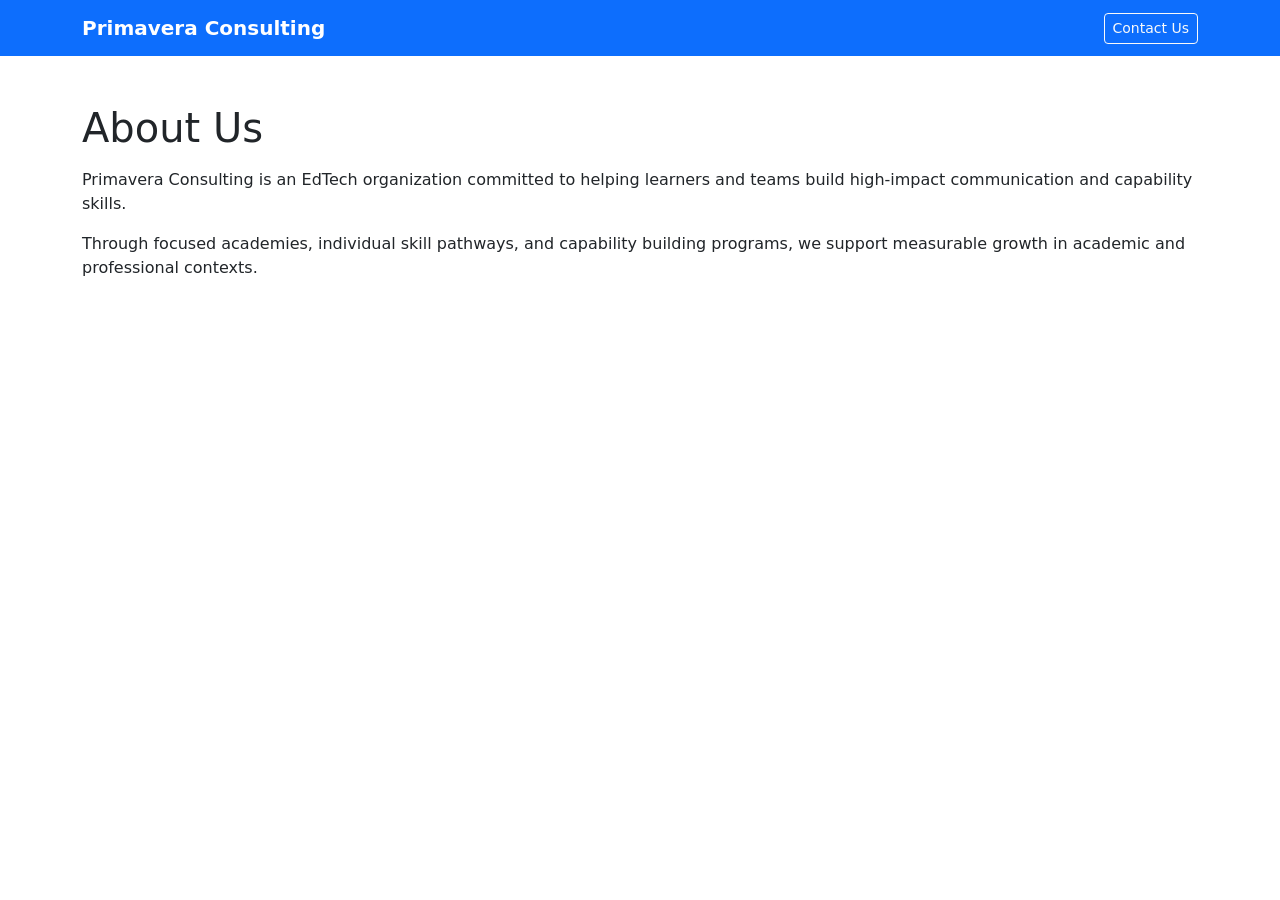
==== about.html @ ed62ec99 "Create Bootstrap website for Primavera Consulting" ====
<!doctype html>
<html lang="en">
  <head>
    <meta charset="utf-8" />
    <meta name="viewport" content="width=device-width, initial-scale=1" />
    <title>About Us | Primavera Consulting</title>
    <link
      href="https://cdn.jsdelivr.net/npm/bootstrap@5.3.3/dist/css/bootstrap.min.css"
      rel="stylesheet"
    />
  </head>
  <body>
    <nav class="navbar navbar-expand-lg navbar-dark bg-primary">
      <div class="container">
        <a class="navbar-brand fw-bold" href="index.html">Primavera Consulting</a>
        <div class="ms-auto">
          <a class="btn btn-outline-light btn-sm" href="contact.html">Contact Us</a>
        </div>
      </div>
    </nav>

    <main class="py-5">
      <div class="container">
        <h1 class="mb-3">About Us</h1>
        <p>
          Primavera Consulting is an EdTech organization committed to helping learners and teams
          build high-impact communication and capability skills.
        </p>
        <p>
          Through focused academies, individual skill pathways, and capability building programs,
          we support measurable growth in academic and professional contexts.
        </p>
      </div>
    </main>
  </body>
</html>
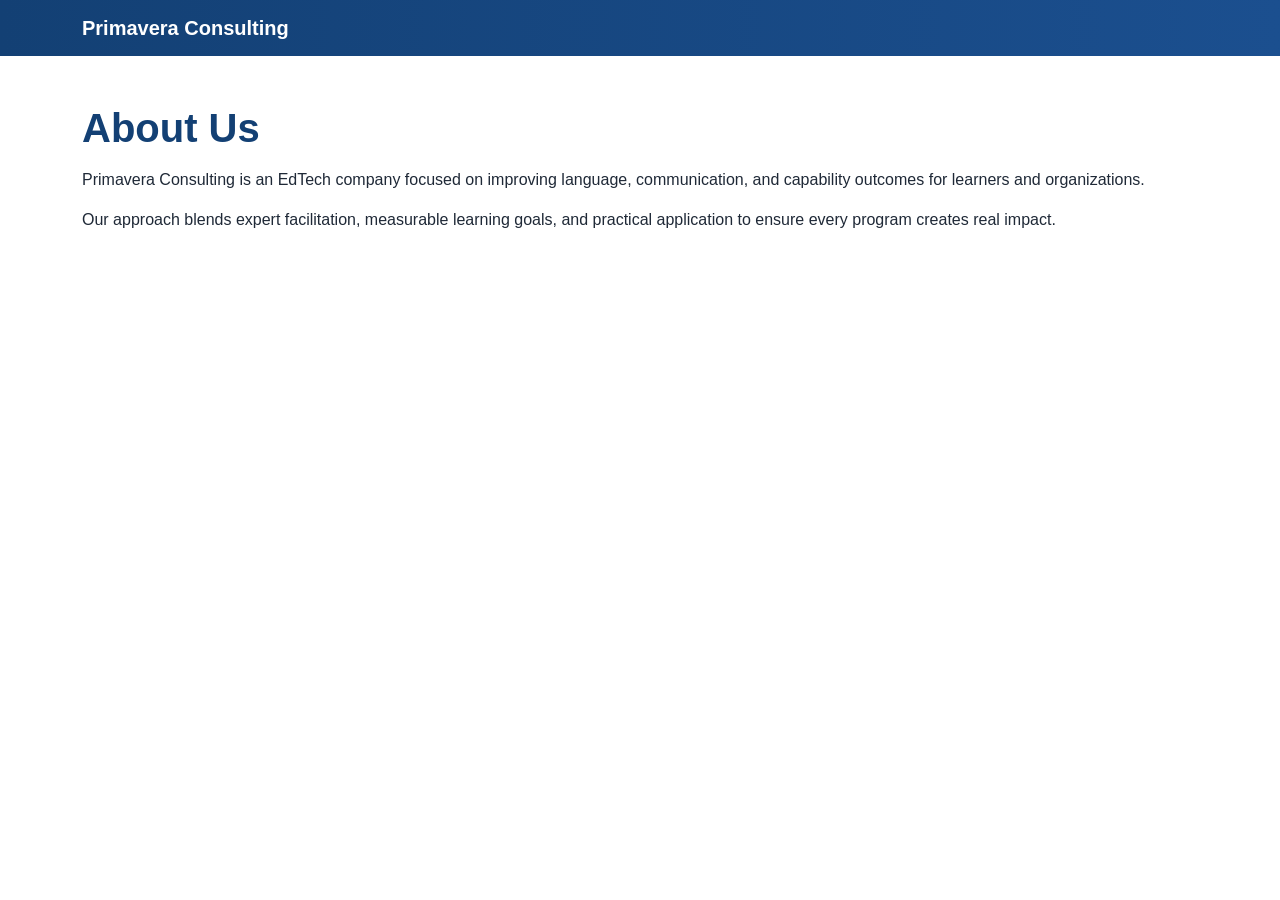
==== commit e65b5269: "Polish Primavera site design and add shared styling" ====
--- a/about.html
+++ b/about.html
@@ -4,32 +4,20 @@
     <meta charset="utf-8" />
     <meta name="viewport" content="width=device-width, initial-scale=1" />
     <title>About Us | Primavera Consulting</title>
-    <link
-      href="https://cdn.jsdelivr.net/npm/bootstrap@5.3.3/dist/css/bootstrap.min.css"
-      rel="stylesheet"
-    />
+    <link href="https://cdn.jsdelivr.net/npm/bootstrap@5.3.3/dist/css/bootstrap.min.css" rel="stylesheet" />
+    <link href="styles.css" rel="stylesheet" />
   </head>
   <body>
-    <nav class="navbar navbar-expand-lg navbar-dark bg-primary">
+    <nav class="navbar navbar-expand-lg navbar-dark">
       <div class="container">
         <a class="navbar-brand fw-bold" href="index.html">Primavera Consulting</a>
-        <div class="ms-auto">
-          <a class="btn btn-outline-light btn-sm" href="contact.html">Contact Us</a>
-        </div>
       </div>
     </nav>
-
     <main class="py-5">
       <div class="container">
-        <h1 class="mb-3">About Us</h1>
-        <p>
-          Primavera Consulting is an EdTech organization committed to helping learners and teams
-          build high-impact communication and capability skills.
-        </p>
-        <p>
-          Through focused academies, individual skill pathways, and capability building programs,
-          we support measurable growth in academic and professional contexts.
-        </p>
+        <h1 class="section-title mb-3">About Us</h1>
+        <p>Primavera Consulting is an EdTech company focused on improving language, communication, and capability outcomes for learners and organizations.</p>
+        <p>Our approach blends expert facilitation, measurable learning goals, and practical application to ensure every program creates real impact.</p>
       </div>
     </main>
   </body>
--- a/styles.css
+++ b/styles.css
@@ -0,0 +1,42 @@
+:root {
+  --pc-primary: #134074;
+  --pc-accent: #2d8cff;
+  --pc-light: #f5f8ff;
+}
+
+body {
+  font-family: "Inter", "Segoe UI", Roboto, Arial, sans-serif;
+  color: #1f2937;
+}
+
+.navbar {
+  background: linear-gradient(90deg, var(--pc-primary), #1b4f8f) !important;
+}
+
+.hero {
+  background: radial-gradient(circle at top right, #e8f1ff 0%, #f7faff 45%, #ffffff 100%);
+}
+
+.section-title {
+  color: var(--pc-primary);
+  font-weight: 700;
+}
+
+.program-card {
+  border: 1px solid #dbe7ff;
+  transition: transform 0.2s ease, box-shadow 0.2s ease;
+}
+
+.program-card:hover {
+  transform: translateY(-4px);
+  box-shadow: 0 12px 28px rgba(19, 64, 116, 0.12);
+}
+
+.badge-soft {
+  background: #e8f1ff;
+  color: var(--pc-primary);
+}
+
+footer {
+  background: #0f2744;
+}
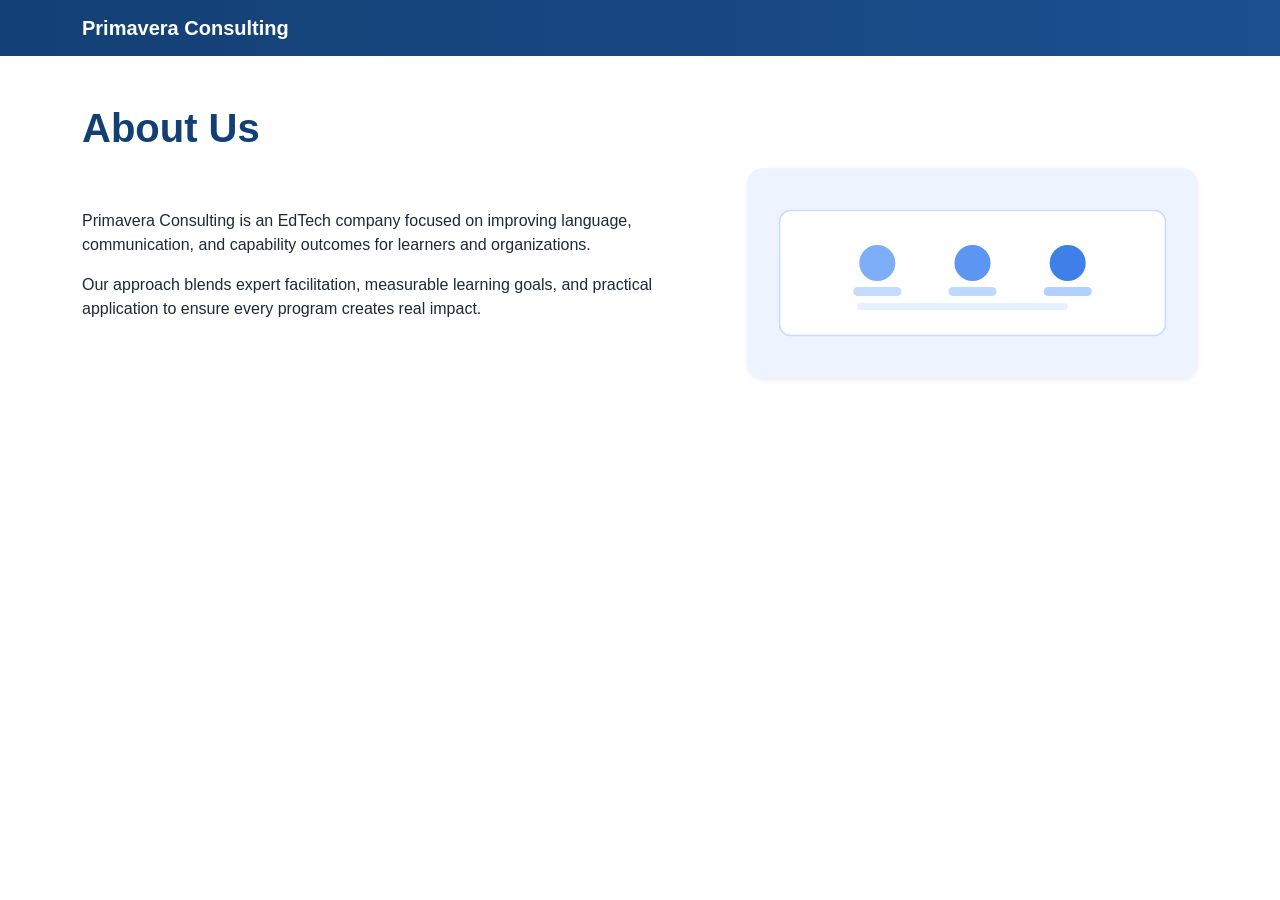
==== commit c12dc90a: "Add local illustrative images across Primavera site" ====
--- a/about.html
+++ b/about.html
@@ -16,8 +16,19 @@
     <main class="py-5">
       <div class="container">
         <h1 class="section-title mb-3">About Us</h1>
-        <p>Primavera Consulting is an EdTech company focused on improving language, communication, and capability outcomes for learners and organizations.</p>
-        <p>Our approach blends expert facilitation, measurable learning goals, and practical application to ensure every program creates real impact.</p>
+        <div class="row g-4 align-items-center">
+          <div class="col-lg-7">
+            <p>Primavera Consulting is an EdTech company focused on improving language, communication, and capability outcomes for learners and organizations.</p>
+            <p>Our approach blends expert facilitation, measurable learning goals, and practical application to ensure every program creates real impact.</p>
+          </div>
+          <div class="col-lg-5">
+            <img
+              src="assets/images/about-team.svg"
+              class="img-fluid rounded-4 shadow-sm"
+              alt="Primavera team collaborating on education consulting"
+            />
+          </div>
+        </div>
       </div>
     </main>
   </body>
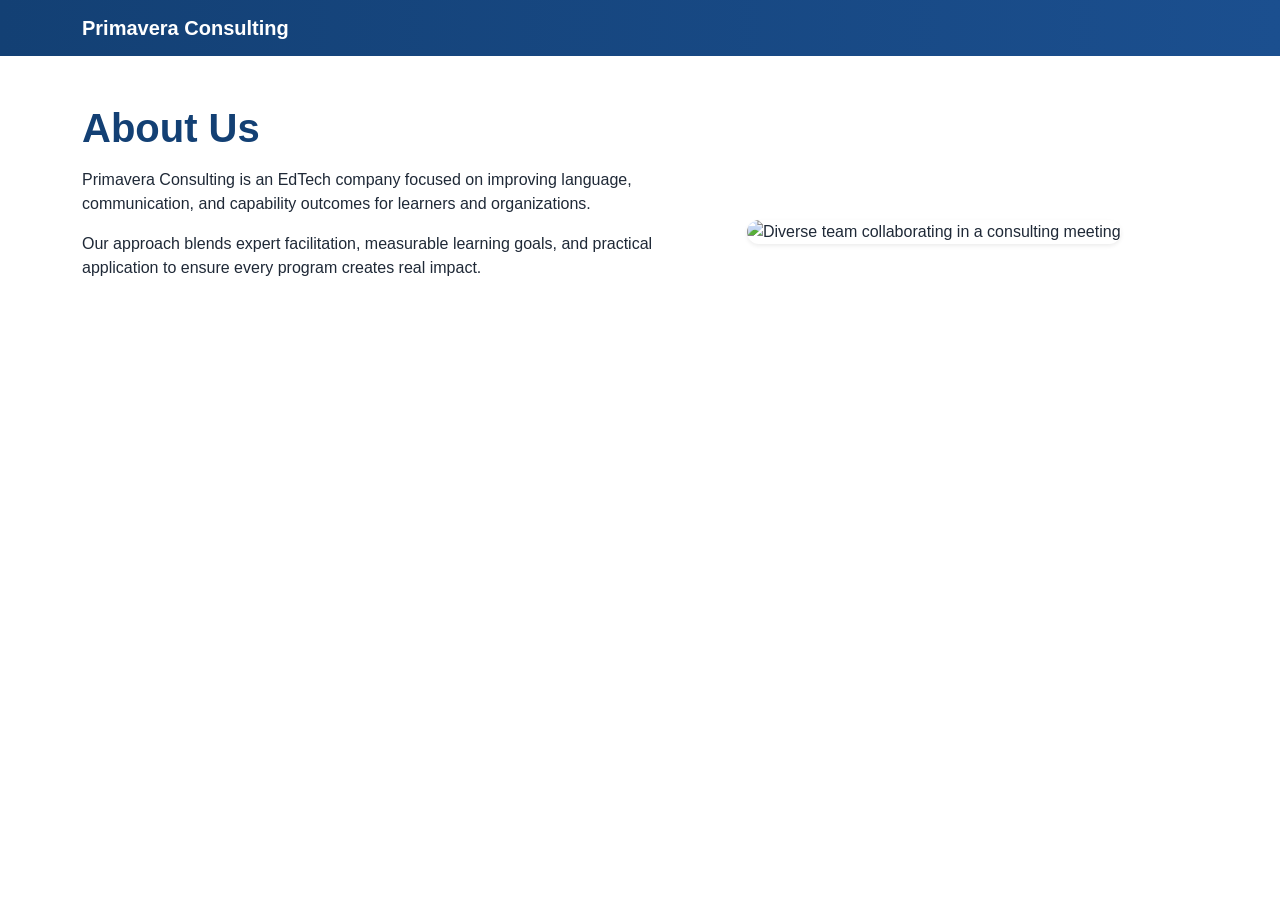
==== commit 684ab1d7: "Replace SVGs with vision-aligned free stock photos" ====
--- a/about.html
+++ b/about.html
@@ -23,9 +23,9 @@
           </div>
           <div class="col-lg-5">
             <img
-              src="assets/images/about-team.svg"
+              src="https://images.unsplash.com/photo-1521737604893-d14cc237f11d?auto=format&fit=crop&w=1200&q=80"
               class="img-fluid rounded-4 shadow-sm"
-              alt="Primavera team collaborating on education consulting"
+              alt="Diverse team collaborating in a consulting meeting"
             />
           </div>
         </div>
--- a/styles.css
+++ b/styles.css
@@ -40,3 +40,21 @@
 footer {
   background: #0f2744;
 }
+
+.section-visual {
+  width: 100%;
+  border: 1px solid #d9e7ff;
+  object-position: center;
+}
+
+@media (min-width: 992px) {
+  .section-visual {
+    max-height: 260px;
+    object-fit: cover;
+  }
+}
+
+.hero img {
+  min-height: 320px;
+  object-fit: cover;
+}
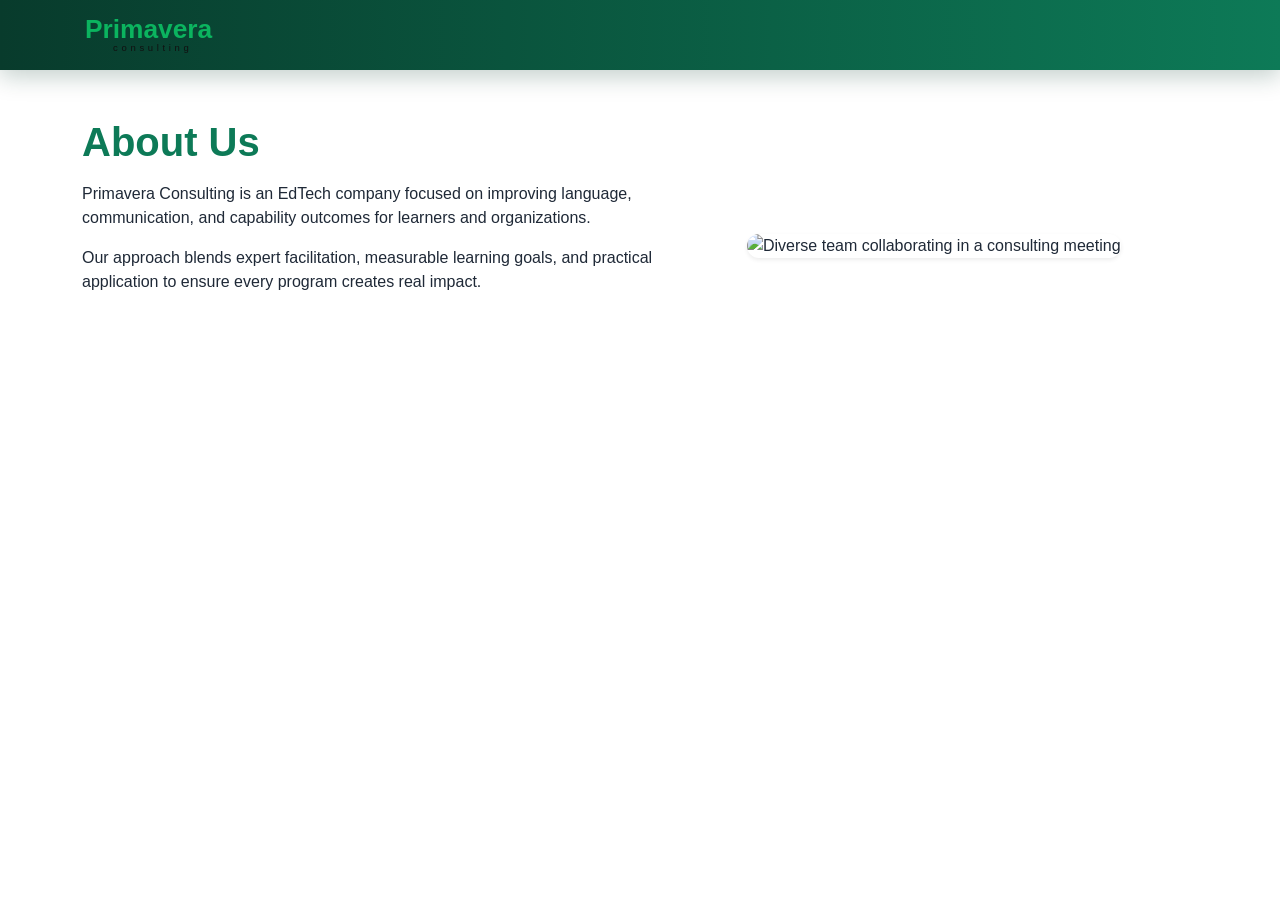
==== commit 5e28f92c: "Integrate Primavera logo and align site theme colors" ====
--- a/about.html
+++ b/about.html
@@ -10,7 +10,7 @@
   <body>
     <nav class="navbar navbar-expand-lg navbar-dark">
       <div class="container">
-        <a class="navbar-brand fw-bold" href="index.html">Primavera Consulting</a>
+        <a class="navbar-brand" href="index.html"><img src="assets/images/primavera-logo.svg" alt="Primavera Consulting logo" class="brand-logo" /></a>
       </div>
     </nav>
     <main class="py-5">
--- a/styles.css
+++ b/styles.css
@@ -1,6 +1,6 @@
 :root {
-  --pc-primary: #134074;
-  --pc-accent: #2d8cff;
+  --pc-primary: #0d7a57;
+  --pc-accent: #0bb45f;
   --pc-light: #f5f8ff;
 }
 
@@ -10,7 +10,8 @@
 }
 
 .navbar {
-  background: linear-gradient(90deg, var(--pc-primary), #1b4f8f) !important;
+  background: linear-gradient(90deg, #083b2c, var(--pc-primary)) !important;
+  box-shadow: 0 6px 24px rgba(8, 59, 44, 0.25);
 }
 
 .hero {
@@ -58,3 +59,28 @@
   min-height: 320px;
   object-fit: cover;
 }
+
+
+.brand-logo {
+  height: 44px;
+  width: auto;
+  display: block;
+}
+
+.hero-logo {
+  height: 52px;
+  width: auto;
+  background: rgba(255,255,255,0.65);
+  border-radius: 10px;
+  padding: 4px 8px;
+}
+
+.btn-primary {
+  background-color: var(--pc-accent);
+  border-color: var(--pc-accent);
+}
+
+.btn-primary:hover {
+  background-color: #099952;
+  border-color: #099952;
+}
